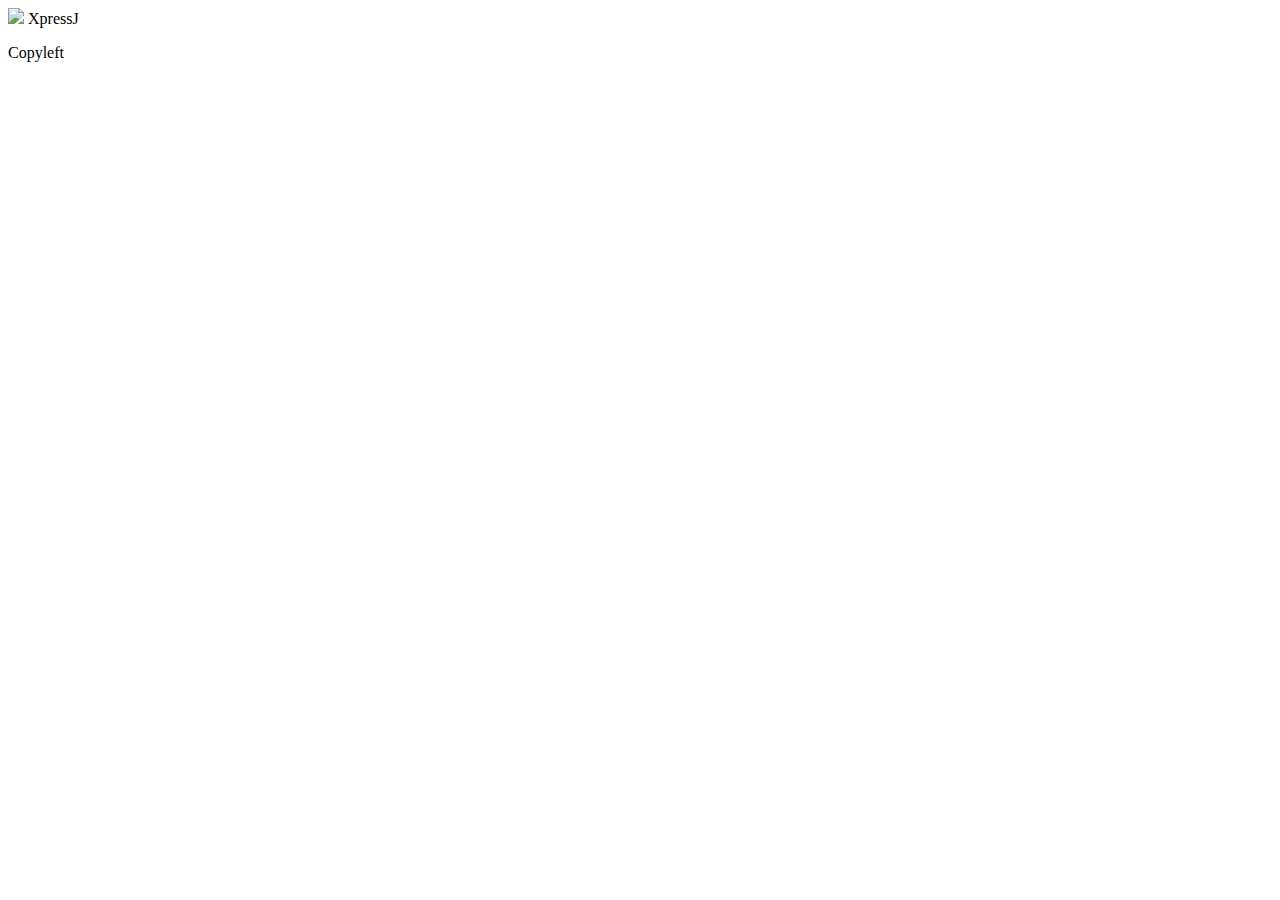
==== xpressj-example/src/main/resources/templates/index.html @ 54e8ab41 "Site WiP" ====
<!DOCTYPE html>
<html>
    <head>
        <meta charset="utf-8">
        <meta http-equiv="X-UA-Compatible" content="IE=edge">
        <meta name="viewport" content="width=device-width, initial-scale=1">
        <title>XpressJ.com Lightweight Sinatra/Express.js inspired framework for web applications in Java</title>
        <link rel="icon" href="/favicon.png">
        <link href="/css/bootstrap.min.css" rel="stylesheet">
        <link href="/css/bootstrap-theme.min.css" rel="stylesheet">
    </head>
    <body>
        <!-- Fixed navbar -->
        <div class="navbar navbar-default navbar-fixed-top" role="navigation">
            <div class="container">
                <img src="/images/xpressj-75x75.png"/>
                <a class="navbar-brand">XpressJ</a>
            </div>
        </div>

        <div class="footer">
            <div class="container">
                <p class="text-muted">Copyleft</p>
            </div>
        </div>

        <script src="http://ajax.aspnetcdn.com/ajax/jQuery/jquery-2.1.1.min.js" type="text/javascript"></script>
        <script src="/js/bootstrap.min.js" type="text/javascript"></script>
    </body>
</html>
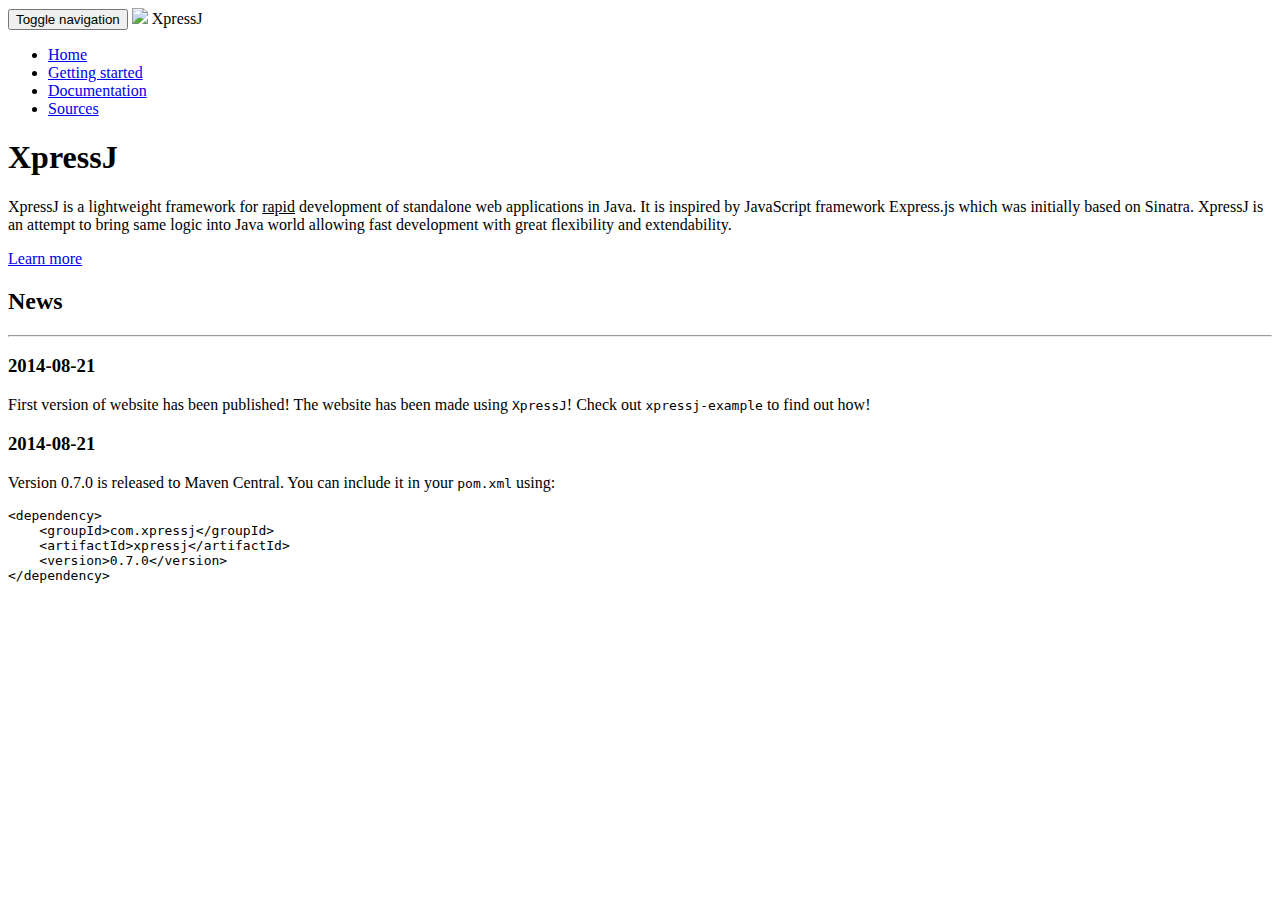
==== commit c0c7c84b: "Home page content" ====
--- a/xpressj-example/src/main/resources/templates/index.html
+++ b/xpressj-example/src/main/resources/templates/index.html
@@ -7,22 +7,62 @@
         <title>XpressJ.com Lightweight Sinatra/Express.js inspired framework for web applications in Java</title>
         <link rel="icon" href="/favicon.png">
         <link href="/css/bootstrap.min.css" rel="stylesheet">
-        <link href="/css/bootstrap-theme.min.css" rel="stylesheet">
+        <link href="/css/style.css" rel="stylesheet">
     </head>
     <body>
         <!-- Fixed navbar -->
         <div class="navbar navbar-default navbar-fixed-top" role="navigation">
             <div class="container">
-                <img src="/images/xpressj-75x75.png"/>
-                <a class="navbar-brand">XpressJ</a>
+                <div class="navbar-header">
+                    <button type="button" class="navbar-toggle" data-toggle="collapse" data-target="#bs-example-navbar-collapse-1">
+                        <span class="sr-only">Toggle navigation</span>
+                        <span class="icon-bar"></span>
+                        <span class="icon-bar"></span>
+                        <span class="icon-bar"></span>
+                    </button>
+                    <img class="logo" src="/images/xpressj-75x75.png"/>
+                    <a class="navbar-brand">XpressJ</a>
+                </div>
+                <div class="collapse navbar-collapse" id="bs-example-navbar-collapse-1">
+                    <ul class="nav navbar-nav">
+                        <li class="active"><a href="/">Home</a></li>
+                        <li><a href="/getting-started/">Getting started</a></li>
+                        <li><a href="/documentation/">Documentation</a></li>
+                        <li><a href="#">Sources</a></li>
+                    </ul>
+                </div>
             </div>
         </div>
 
-        <div class="footer">
+        <div class="jumbotron">
             <div class="container">
-                <p class="text-muted">Copyleft</p>
+                <h1>XpressJ</h1>
+                <p>XpressJ is a lightweight framework for <u>rapid</u> development of standalone web applications in Java. It is inspired by JavaScript framework Express.js which was initially based on Sinatra. XpressJ is an attempt to bring same logic into Java world allowing fast development with great flexibility and extendability.</p>
+                <p><a href="/getting-started/" class="btn btn-lg btn-primary">Learn more</a></p>
             </div>
         </div>
+
+        <div class="container">
+            <div class="row">
+                <h2>News</h2>
+                <hr/>
+                <div class="col-md-4">
+                    <h3>2014-08-21</h3>
+                    <p>First version of website has been published! The website has been made using <code>XpressJ</code>! Check out <code>xpressj-example</code> to find out how!</p>
+                </div>
+                <div class="col-md-4">
+                    <h3>2014-08-21</h3>
+                    <p>Version 0.7.0 is released to Maven Central. You can include it in your <code>pom.xml</code> using:</p>
+                    <pre>&lt;dependency>
+    &lt;groupId>com.xpressj&lt;/groupId>
+    &lt;artifactId>xpressj&lt;/artifactId>
+    &lt;version>0.7.0&lt;/version>
+&lt;/dependency></pre>
+                </div>
+            </div>
+        </div>
+
+
 
         <script src="http://ajax.aspnetcdn.com/ajax/jQuery/jquery-2.1.1.min.js" type="text/javascript"></script>
         <script src="/js/bootstrap.min.js" type="text/javascript"></script>
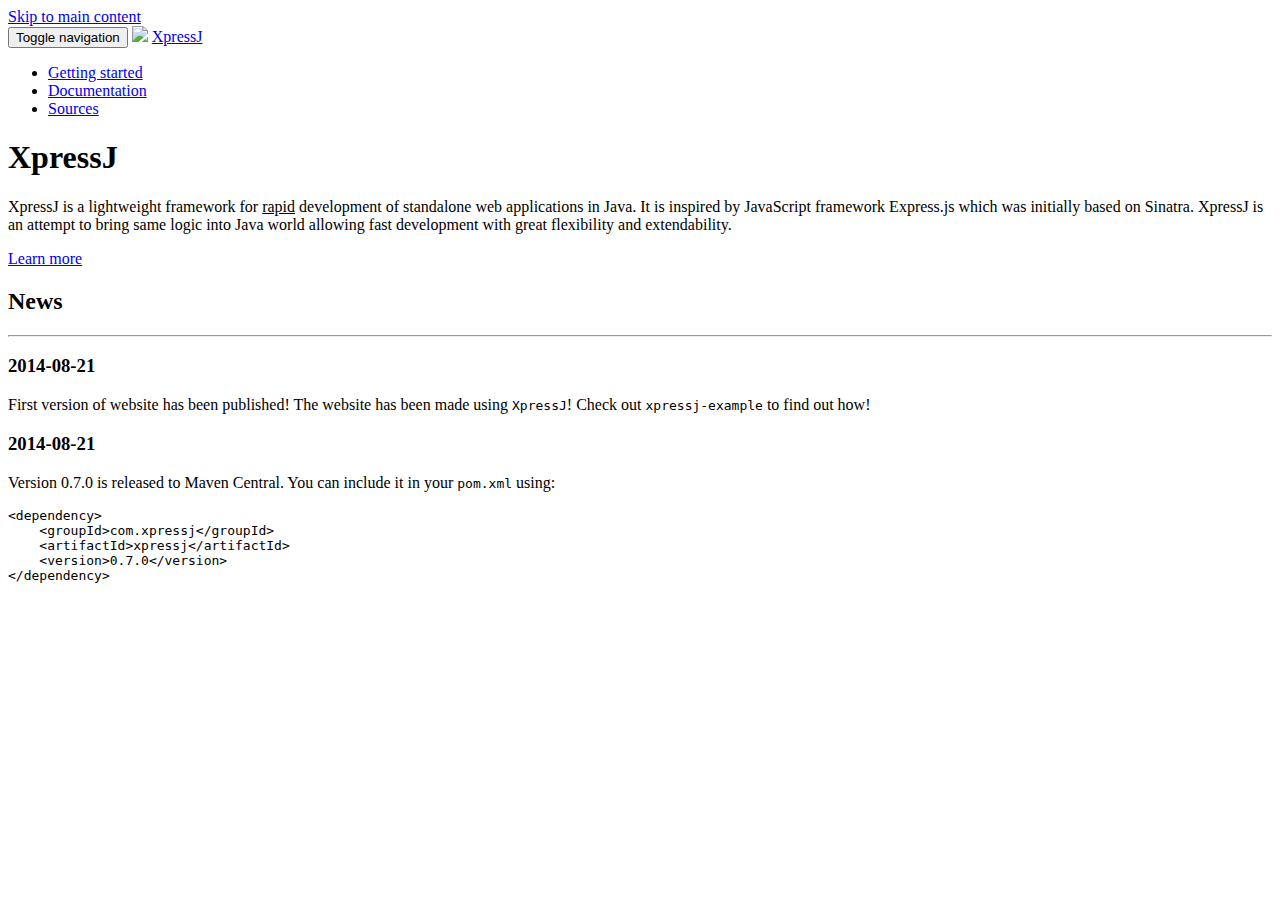
==== commit b23a3c13: "Update home page" ====
--- a/xpressj-example/src/main/resources/templates/index.html
+++ b/xpressj-example/src/main/resources/templates/index.html
@@ -10,8 +10,9 @@
         <link href="/css/style.css" rel="stylesheet">
     </head>
     <body>
+        <a class="sr-only sr-only-focusable" href="#content">Skip to main content</a>
         <!-- Fixed navbar -->
-        <div class="navbar navbar-default navbar-fixed-top" role="navigation">
+        <header class="navbar navbar-default navbar-fixed-top" id="top" role="navigation">
             <div class="container">
                 <div class="navbar-header">
                     <button type="button" class="navbar-toggle" data-toggle="collapse" data-target="#bs-example-navbar-collapse-1">
@@ -21,20 +22,19 @@
                         <span class="icon-bar"></span>
                     </button>
                     <img class="logo" src="/images/xpressj-75x75.png"/>
-                    <a class="navbar-brand">XpressJ</a>
+                    <a class="navbar-brand" href="/">XpressJ</a>
                 </div>
                 <div class="collapse navbar-collapse" id="bs-example-navbar-collapse-1">
                     <ul class="nav navbar-nav">
-                        <li class="active"><a href="/">Home</a></li>
                         <li><a href="/getting-started/">Getting started</a></li>
                         <li><a href="/documentation/">Documentation</a></li>
-                        <li><a href="#">Sources</a></li>
+                        <li><a href="https://github.com/akamensky/XpressJ">Sources</a></li>
                     </ul>
                 </div>
             </div>
-        </div>
+        </header>
 
-        <div class="jumbotron">
+        <div class="jumbotron" id="content">
             <div class="container">
                 <h1>XpressJ</h1>
                 <p>XpressJ is a lightweight framework for <u>rapid</u> development of standalone web applications in Java. It is inspired by JavaScript framework Express.js which was initially based on Sinatra. XpressJ is an attempt to bring same logic into Java world allowing fast development with great flexibility and extendability.</p>
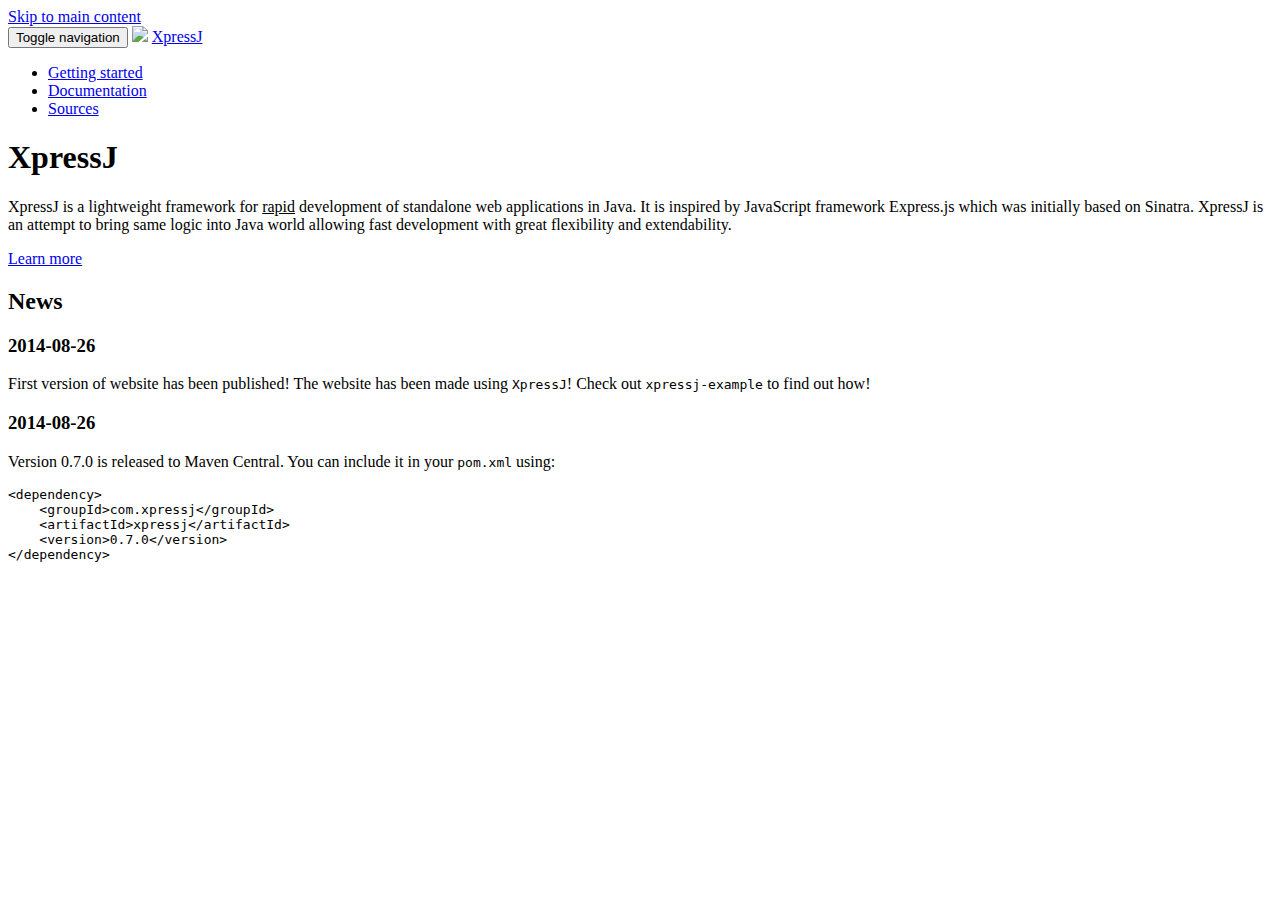
==== commit 5decd911: "Updated website" ====
--- a/xpressj-example/src/main/resources/templates/index.html
+++ b/xpressj-example/src/main/resources/templates/index.html
@@ -45,13 +45,12 @@
         <div class="container">
             <div class="row">
                 <h2>News</h2>
-                <hr/>
                 <div class="col-md-4">
-                    <h3>2014-08-21</h3>
+                    <h3>2014-08-26</h3>
                     <p>First version of website has been published! The website has been made using <code>XpressJ</code>! Check out <code>xpressj-example</code> to find out how!</p>
                 </div>
                 <div class="col-md-4">
-                    <h3>2014-08-21</h3>
+                    <h3>2014-08-26</h3>
                     <p>Version 0.7.0 is released to Maven Central. You can include it in your <code>pom.xml</code> using:</p>
                     <pre>&lt;dependency>
     &lt;groupId>com.xpressj&lt;/groupId>
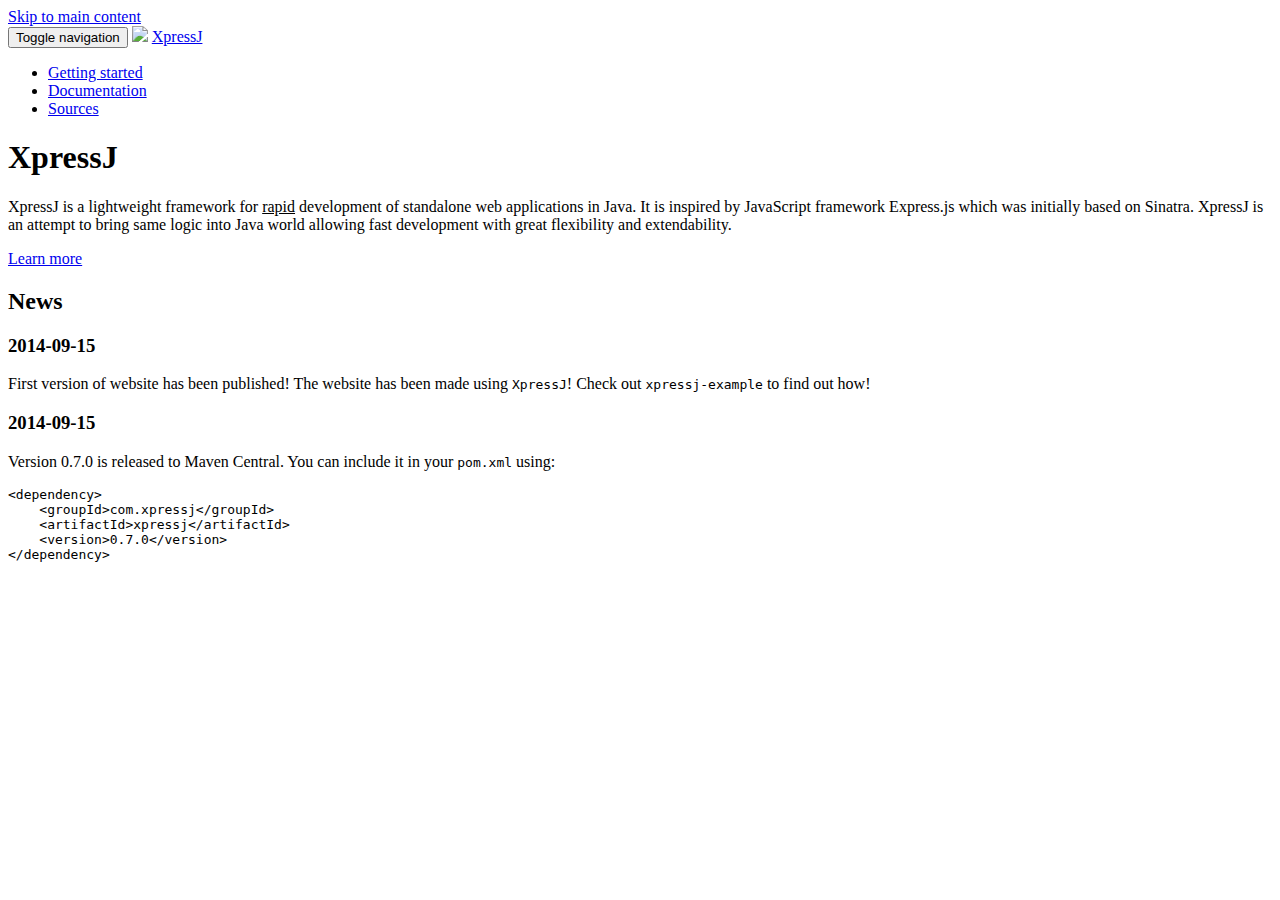
==== commit 55e4ca23: "WiP" ====
--- a/xpressj-example/src/main/resources/templates/index.html
+++ b/xpressj-example/src/main/resources/templates/index.html
@@ -46,11 +46,11 @@
             <div class="row">
                 <h2>News</h2>
                 <div class="col-md-4">
-                    <h3>2014-08-26</h3>
+                    <h3>2014-09-15</h3>
                     <p>First version of website has been published! The website has been made using <code>XpressJ</code>! Check out <code>xpressj-example</code> to find out how!</p>
                 </div>
                 <div class="col-md-4">
-                    <h3>2014-08-26</h3>
+                    <h3>2014-09-15</h3>
                     <p>Version 0.7.0 is released to Maven Central. You can include it in your <code>pom.xml</code> using:</p>
                     <pre>&lt;dependency>
     &lt;groupId>com.xpressj&lt;/groupId>
